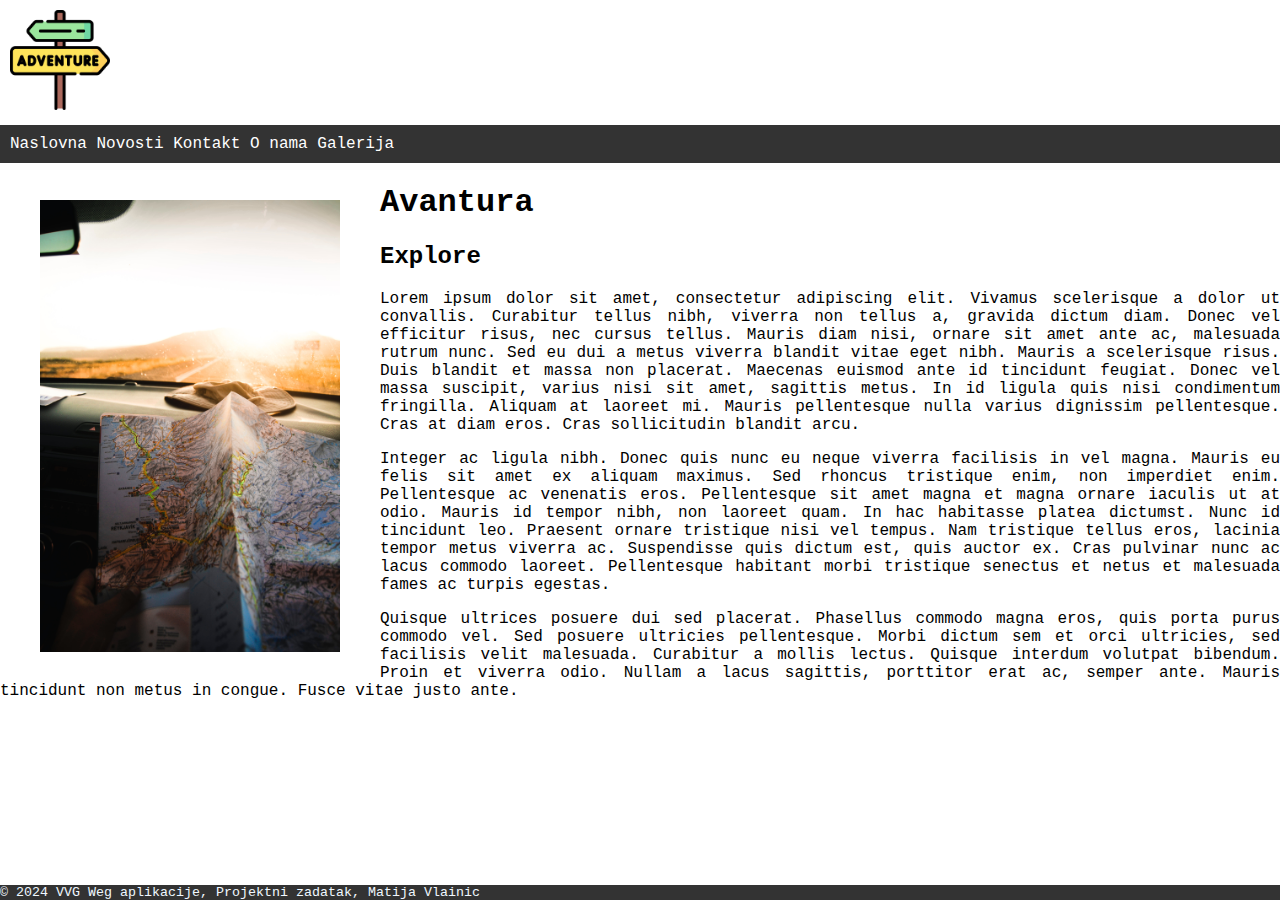
==== index.html @ 67aed0ee "Add files via upload" ====
<!DOCTYPE html>
<html lang="hr">
<head>
    <meta charset="UTF-8">
    <meta name="viewport" content="width=device-width, initial-scale=1.0">
    <meta name="keywords" content="Projekt">
    <meta name="author" content="Matija Vlainic">
    <meta name="description" content="VVG Web projekt">
    <link rel="stylesheet" type="text/css" href="style.css">
    <title>Adventure</title>
</head>
<body>

<header>
    <div class="">
        <img src="slike/sign.png" alt="sign" style="width:100px">
    </div> 
</header> 


    <nav>
        <a href="index.html">Naslovna</a>
        <a href="novosti.html">Novosti</a>
        <a href="kontakt.html">Kontakt</a>
        <a href="o_nama.html">O nama</a>
        <a href="galerija.html">Galerija</a>
    </nav>

<main>
    
    <figure style="float: left;">
        <img src="slike/julentto-photography-CIuakYIjadc-unsplash.jpg" alt="slika" width="300px" >
    </figure>

    <h1>Avantura</h1>

    <h2>Explore</h2>
    <p>Lorem ipsum dolor sit amet, consectetur adipiscing elit. Vivamus scelerisque a dolor ut convallis. Curabitur tellus nibh, viverra non tellus a, gravida dictum diam. Donec vel efficitur risus, nec cursus tellus. Mauris diam nisi, ornare sit amet ante ac, malesuada rutrum nunc. Sed eu dui a metus viverra blandit vitae eget nibh. Mauris a scelerisque risus. Duis blandit et massa non placerat. Maecenas euismod ante id tincidunt feugiat. Donec vel massa suscipit, varius nisi sit amet, sagittis metus. In id ligula quis nisi condimentum fringilla. Aliquam at laoreet mi. Mauris pellentesque nulla varius dignissim pellentesque. Cras at diam eros. Cras sollicitudin blandit arcu. </p>
    <p>Integer ac ligula nibh. Donec quis nunc eu neque viverra facilisis in vel magna. Mauris eu felis sit amet ex aliquam maximus. Sed rhoncus tristique enim, non imperdiet enim. Pellentesque ac venenatis eros. Pellentesque sit amet magna et magna ornare iaculis ut at odio. Mauris id tempor nibh, non laoreet quam. In hac habitasse platea dictumst. Nunc id tincidunt leo. Praesent ornare tristique nisi vel tempus. Nam tristique tellus eros, lacinia tempor metus viverra ac. Suspendisse quis dictum est, quis auctor ex. Cras pulvinar nunc ac lacus commodo laoreet. Pellentesque habitant morbi tristique senectus et netus et malesuada fames ac turpis egestas. </p>
    <p>Quisque ultrices posuere dui sed placerat. Phasellus commodo magna eros, quis porta purus commodo vel. Sed posuere ultricies pellentesque. Morbi dictum sem et orci ultricies, sed facilisis velit malesuada. Curabitur a mollis lectus. Quisque interdum volutpat bibendum. Proin et viverra odio. Nullam a lacus sagittis, porttitor erat ac, semper ante. Mauris tincidunt non metus in congue. Fusce vitae justo ante. </p>

</main>

<footer style="position: fixed;">
    &copy; 2024 VVG Weg aplikacije, Projektni zadatak, Matija Vlainic 
    <!-- <a href="https://github.com"><figure style="float:right"><img src="slike/github.png" alt="facebook" width="25px"></figure></a> -->
</footer>
</body>
</html>
---- style.css ----
body {
    margin: 0;
    padding: 0;
    font-family: 'Courier New', Courier, monospace;
  
}

header {
    background-color: white;
    color: rgb(0, 0, 0);
    text-align: left;
    position: relative;
    top: 0;
    width: 100%;
    padding: 10px;
    
}

nav {
    background-color: #333;
    color: white;
    text-align: left;
    position: relative;
    top: 1;
    width: 100%;
    padding: 10px;
}

a {
    color: white;
    text-decoration: none;
}

a:hover {
    color: blueviolet;
    background-color: white;
    width: 100%;
    padding: 10px;

}

main {
    position: relative;
    
}

.banner {
    position: relative;
    margin: 0;
    padding: 0;

    
}

footer {
    background-color: #333;
    color: aliceblue;
    text-align: left;
    font-size: smaller;
    bottom: 0;
    position: relative;
    width: 100%;

}

.article {
    /* width: 100%; */
    height: auto;
    border: solid;
    border-color: white;
    padding: 10px;
}

.article-lijevo {
    float:left;
    margin:10px;

}

.article-desno {
    
    margin:10px;

}

.datum {
    font-style: italic;
    font-size: smaller;
    color: grey;
}

.procitaj_vise {
    font-style: italic;
    font-size: smaller;
    color: rgba(0, 0, 255, 0.719);
    text-decoration: none;
}

.procitaj_vise:hover {
    color: red;
    /* font-size: larger; */
    text-decoration: underline;
}

.vijest-naslov {
    font-style: bold;
    font-size: larger;
    color: black;
}

.vijest-naslov:hover {
    color: red;

}

.vijest-slika {
    width: 150px;
    height: auto;
}

.vijest-slika:hover {
    width: 155px;
}

.kontakt-forma {
    font-family: arial;
    font-size: 24px;
    margin: 25px;
    width: 100%;
    height: 200px;
    outline: dashed 1px black;
    text-align: center;
}


.mala-slika {
    width: 180px;
    outline: dashed 1px black;
    margin: 25px;

}

.mala-slika:hover {
    border: 3px solid white;
    width: 190px;
}

.clanak-tekst {
    margin: 10px;
}

.slike-galerija {
    margin: 10px;
    display: inline-block;

}

.slika {
    width: 300px;
    height: auto;
    border-radius: 10px;
    box-shadow: 0 4px 8px rgba(0, 0, 0, 0.1);
    cursor: pointer;
    transition: transform 0.3s ease-in-out;
}

.slika:hover {
    transform: scale(1.1);
}

p {
    text-align: justify;
}

h1,h2,h3 {
    margin-left: 20px; 
}
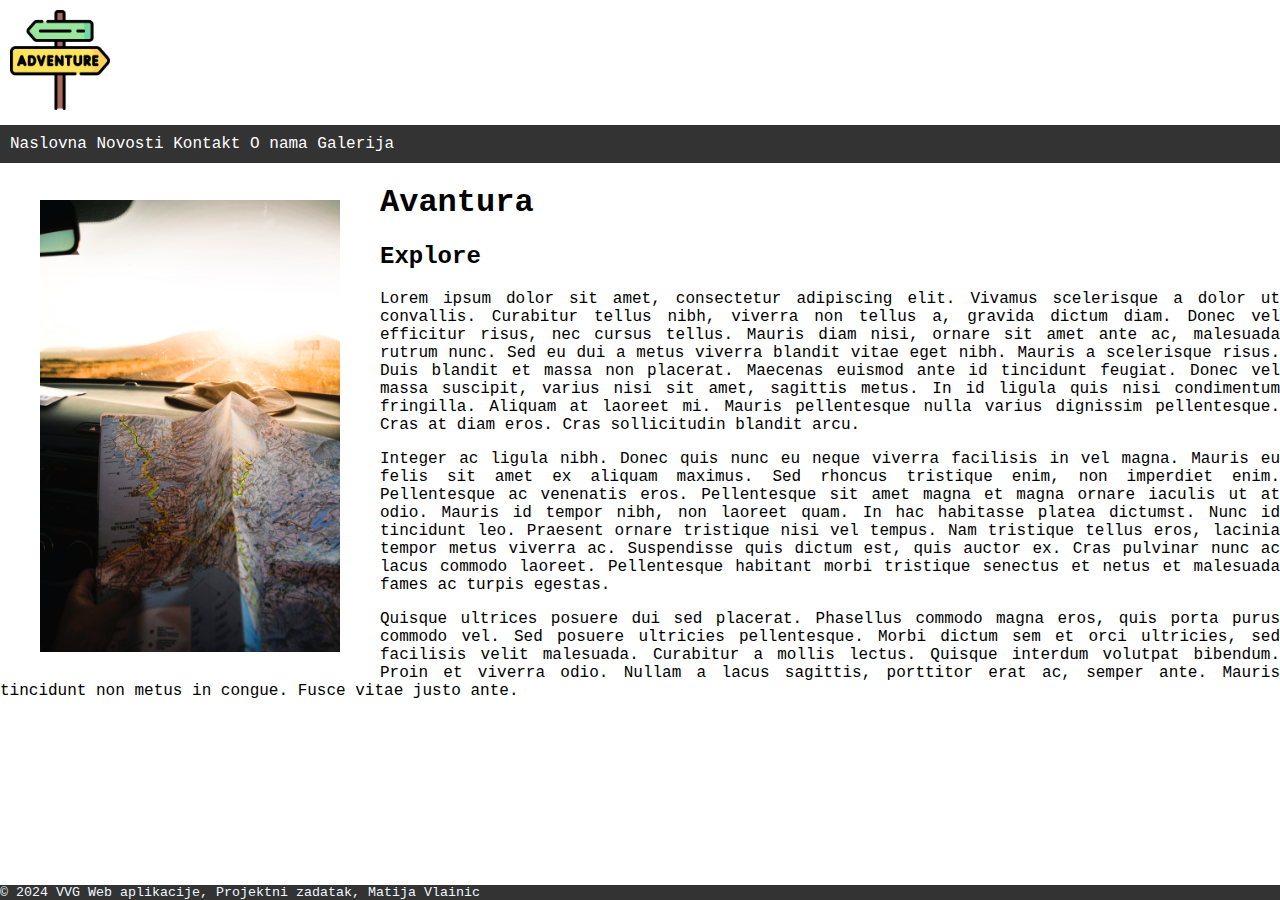
==== commit 7b94e400: "Update index.html" ====
--- a/index.html
+++ b/index.html
@@ -42,8 +42,8 @@
 </main>
 
 <footer style="position: fixed;">
-    &copy; 2024 VVG Weg aplikacije, Projektni zadatak, Matija Vlainic 
+    &copy; 2024 VVG Web aplikacije, Projektni zadatak, Matija Vlainic 
     <!-- <a href="https://github.com"><figure style="float:right"><img src="slike/github.png" alt="facebook" width="25px"></figure></a> -->
 </footer>
 </body>
-</html>+</html>
